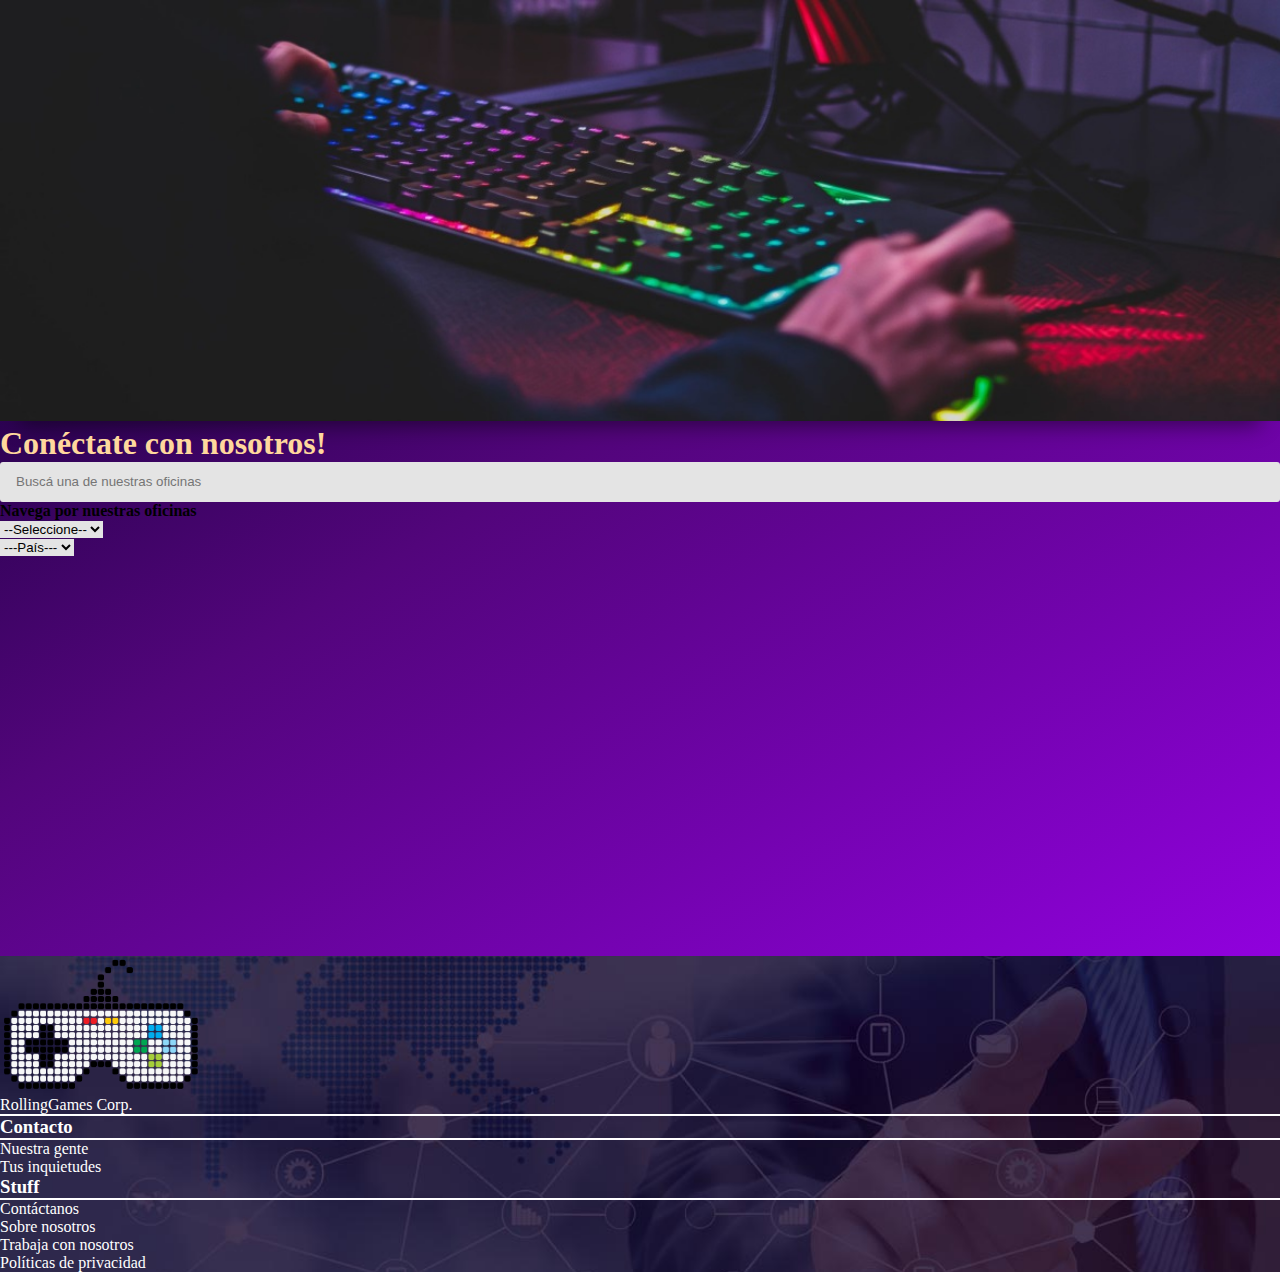
==== pages/contact.html @ ca054a24 "Carga e impresion de oficinas en pantalla.. Falta que borre" ====
<!DOCTYPE html>
<html lang="en">

<head>
    <meta charset="UTF-8">
    <meta http-equiv="X-UA-Compatible" content="IE=edge">
    <meta name="viewport" content="width=device-width, initial-scale=1.0">
    <title>Contácto</title>
    <link href="https://cdn.jsdelivr.net/npm/bootstrap@5.0.2/dist/css/bootstrap.min.css" rel="stylesheet"
        integrity="sha384-EVSTQN3/azprG1Anm3QDgpJLIm9Nao0Yz1ztcQTwFspd3yD65VohhpuuCOmLASjC" crossorigin="anonymous">
    <link rel="stylesheet" href="/css/style.css">
    <link rel="stylesheet" href="https://pro.fontawesome.com/releases/v5.10.0/css/all.css"
        integrity="sha384-AYmEC3Yw5cVb3ZcuHtOA93w35dYTsvhLPVnYs9eStHfGJvOvKxVfELGroGkvsg+p" crossorigin="anonymous" />
</head>

<body>
    <header>

    </header>
    <div class="container-fluid">
        <img src="/img/contact/gaming-keyboards.jpg" alt="img-header" style="width: 100%;box-shadow: rgba(0, 0, 0, 0.45) 0px 25px 20px -20px; ">
    </div>

    <section id="section-from" class="container-lg mb-2">
        <div class="container-lg">
            <h1 class="mb-3 p-5 text-light">Conéctate con nosotros!</h1>

            <label for="field-search"></label>
            <input type="text" id="field-search" name="search" class="from-text"
                placeholder="Buscá una de nuestras oficinas">

            <h4 class="mb-3 mt-3 p-5 text-light">Navega por nuestras oficinas</h4>
            <div class="row">
                <div class="col-sm-6">
                    <select name="" class="form-select space"
                        style="border: none; background-color: rgb(228, 228, 228);" aria-label="Default select example"
                        id="region">
                        <option value="">---Región---</option>
                    </select>
                </div>
                <div class="col-sm-6">
                    <select name="" id="pais" class="form-select space"
                        style="border: none; background-color: rgb(228, 228, 228);" aria-label="Default select example">
                        <option value="" selected disabled onclick="agregarElementos()">---País---</option>
                    </select>
                </div>
            </div>
        </div>
        <div class="container-xl mt-2" id="frame1">

        </div>

    </section>
    <div class="container-xl" style="height: 400px; width: 100%;">
    </div>
    <footer>
        <div class="row container-fluid">
            <div class="col-12 col-md-4 d-md-block">
                <div class="d-flex justify-content-center">
                    <img src="/img/logo/logo-joystick.png" alt="logo" class="imgLogo">
                </div>
                <div class="d-flex justify-content-center mt-2">
                    <p class="pb-2">RollingGames Corp.</p>
                </div>
            </div>
            <div class="col-12 col-md-4">
                <h3 class="text-center text-white pb-2">Contacto</h3>
                <ul>
                    <li><a href="/pages/contact.html">Nuestra gente</a></li>
                    <li><a href="#">Tus inquietudes</a></li>
                </ul>
            </div>
            <div class="col-12 col-md-4">
                <h3 class="text-center text-white pb-2">Stuff</h3>
                <ul>
                    <li><a href="#">Contáctanos</a></li>
                    <li><a href="#">Sobre nosotros</a></li>
                    <li><a href="#">Trabaja con nosotros</a></li>
                    <li><a href="#">Políticas de privacidad</a></li>
                </ul>
            </div>
        </div>
    </footer>
</body>
<script src="/js/contact.js"></script>
<script src="https://code.jquery.com/jquery-3.6.0.min.js"
    integrity="sha256-/xUj+3OJU5yExlq6GSYGSHk7tPXikynS7ogEvDej/m4=" crossorigin="anonymous"></script>
<script src="https://cdn.jsdelivr.net/npm/bootstrap@5.0.2/dist/js/bootstrap.bundle.min.js"
    integrity="sha384-MrcW6ZMFYlzcLA8Nl+NtUVF0sA7MsXsP1UyJoMp4YLEuNSfAP+JcXn/tWtIaxVXM"
    crossorigin="anonymous"></script>

</html>
---- css/style.css ----
* {
  margin: 0;
  padding: 0;
  box-sizing: border-box;
}
body {
  background: rgb(2, 0, 36);
  background: linear-gradient(
    149deg,
    rgba(2, 0, 36, 1) 0%,
    rgba(82, 5, 123, 1) 39%,
    rgba(166, 0, 255, 1) 100%
  );
}
/* Venatan Modal */
.modal-window span{
  color: #712ae2;
  display: flex;
}
.mostrar-modal{
  opacity: 1 !important;
  z-index: 1;
}
.modal-container{
  display: flex;
  background-color: rgba(0,0,0,0.3);
  align-items: center;
  justify-content: center;
  pointer-events: none;
  top: 0;
  left: 0;
  height: 100vh;
  width: 100vw;
  opacity: 0;
  position: fixed;
}
.modal-window{
  background-color: #fff;
  width: 600px;
  padding: 30px 50px;
  border-radius: 15px;
  box-shadow: 0 5px 10px rgba(228, 252, 239, 0.938);
}

footer {
  background-image: url(/img/contact/stem-cells-transplant-footer-background.jpg);
  background-position: center;
  background-size: cover;
}
h1,
h4 {
  cursor: context-menu;
}
h1,
h2 {
  color: rgb(255, 216, 157);
}
.from-text {
  border: none;
  background-color: rgb(228, 228, 228);
  float: right;
  width: 100%;
  height: 2.5rem;
  border-radius: 3px;
  padding-left: 1rem;
  position: relative;
}
.imgLogo {
  width: 200px;
  transition: all 0.5s;
}
.about-us{
  padding: 3em;
}
p,
h3 {
  color: white;
  border-bottom: 2px solid white;
  transition: 0.5s ease;
}
ul {
  list-style: none;
}
a {
  text-decoration: none;
  color: white;
}
.imgLogo:hover {
  transform: rotate(360deg);
}
a:hover {
  font-size: 120%;
  transition: 0.2s ease-in;
  color: violet;
}
@media only screen and (max-width: 640px) {
  h1,
  h4 {
    font-size: 24px;
    text-align: center;
  }
  .space {
    margin-bottom: 6px;
  }
  .cards{
    margin-top: 5px;
  }
}
@media only screen and (max-width: 768px) {
  .imgLogo {
    width: 50%;
  }
}
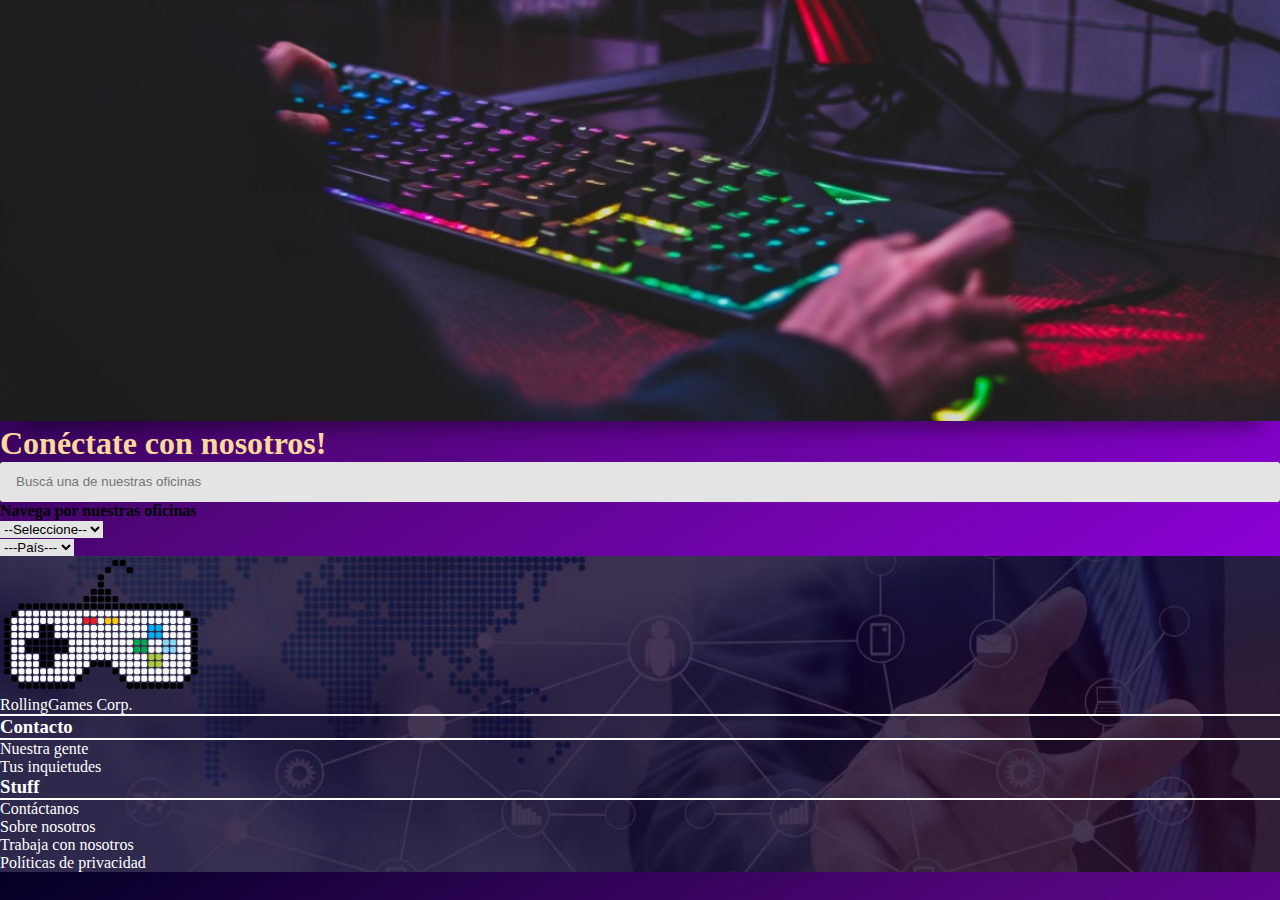
==== commit 3bab0fac: "agregado en el CASE lo de america" ====
--- a/pages/contact.html
+++ b/pages/contact.html
@@ -46,12 +46,11 @@
                 </div>
             </div>
         </div>
-        <div class="container-xl mt-2" id="frame1">
+        <div class="container-xl my-2" id="frame1">
 
         </div>
 
     </section>
-    <div class="container-xl" style="height: 400px; width: 100%;">
     </div>
     <footer>
         <div class="row container-fluid">
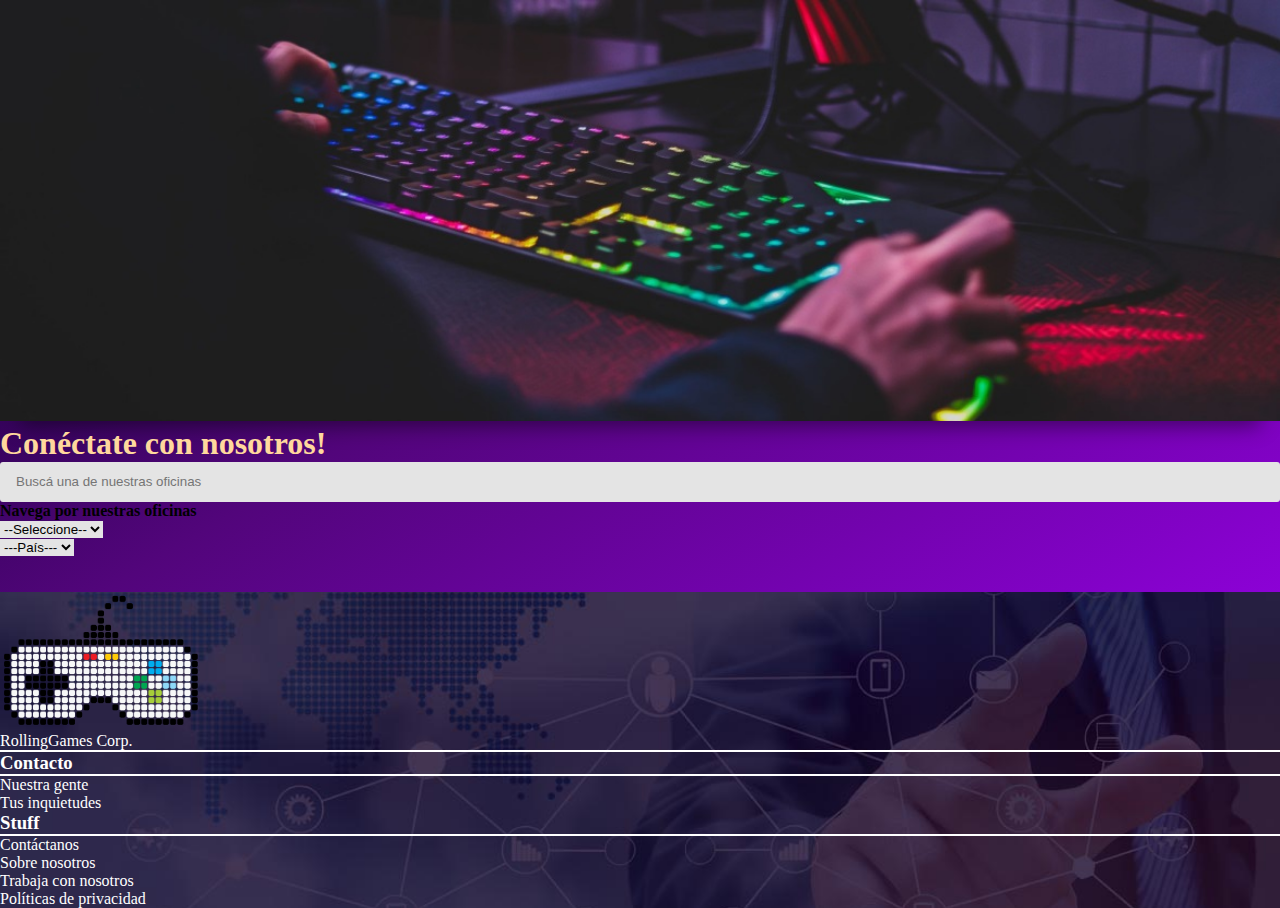
==== commit b74e5fbd: "Página de contacto Listo" ====
--- a/pages/contact.html
+++ b/pages/contact.html
@@ -18,7 +18,8 @@
 
     </header>
     <div class="container-fluid">
-        <img src="/img/contact/gaming-keyboards.jpg" alt="img-header" style="width: 100%;box-shadow: rgba(0, 0, 0, 0.45) 0px 25px 20px -20px; ">
+        <img src="/img/contact/gaming-keyboards.jpg" alt="img-header"
+            style="width: 100%;box-shadow: rgba(0, 0, 0, 0.45) 0px 25px 20px -20px; ">
     </div>
 
     <section id="section-from" class="container-lg mb-2">
@@ -39,13 +40,15 @@
                     </select>
                 </div>
                 <div class="col-sm-6">
-                    <select name="" id="pais" class="form-select space"
+                    <select name="pais" id="pais" class="form-select space pais"
                         style="border: none; background-color: rgb(228, 228, 228);" aria-label="Default select example">
-                        <option value="" selected disabled onclick="agregarElementos()">---País---</option>
+                        <option value="" selected disabled>---País---</option>
                     </select>
                 </div>
             </div>
         </div>
+        <br><br>
+
         <div class="container-xl my-2" id="frame1">
 
         </div>
--- a/css/style.css
+++ b/css/style.css
@@ -29,8 +29,9 @@
   pointer-events: none;
   top: 0;
   left: 0;
+  right: 0;
   height: 100vh;
-  width: 100vw;
+  width: 100%;
   opacity: 0;
   position: fixed;
 }
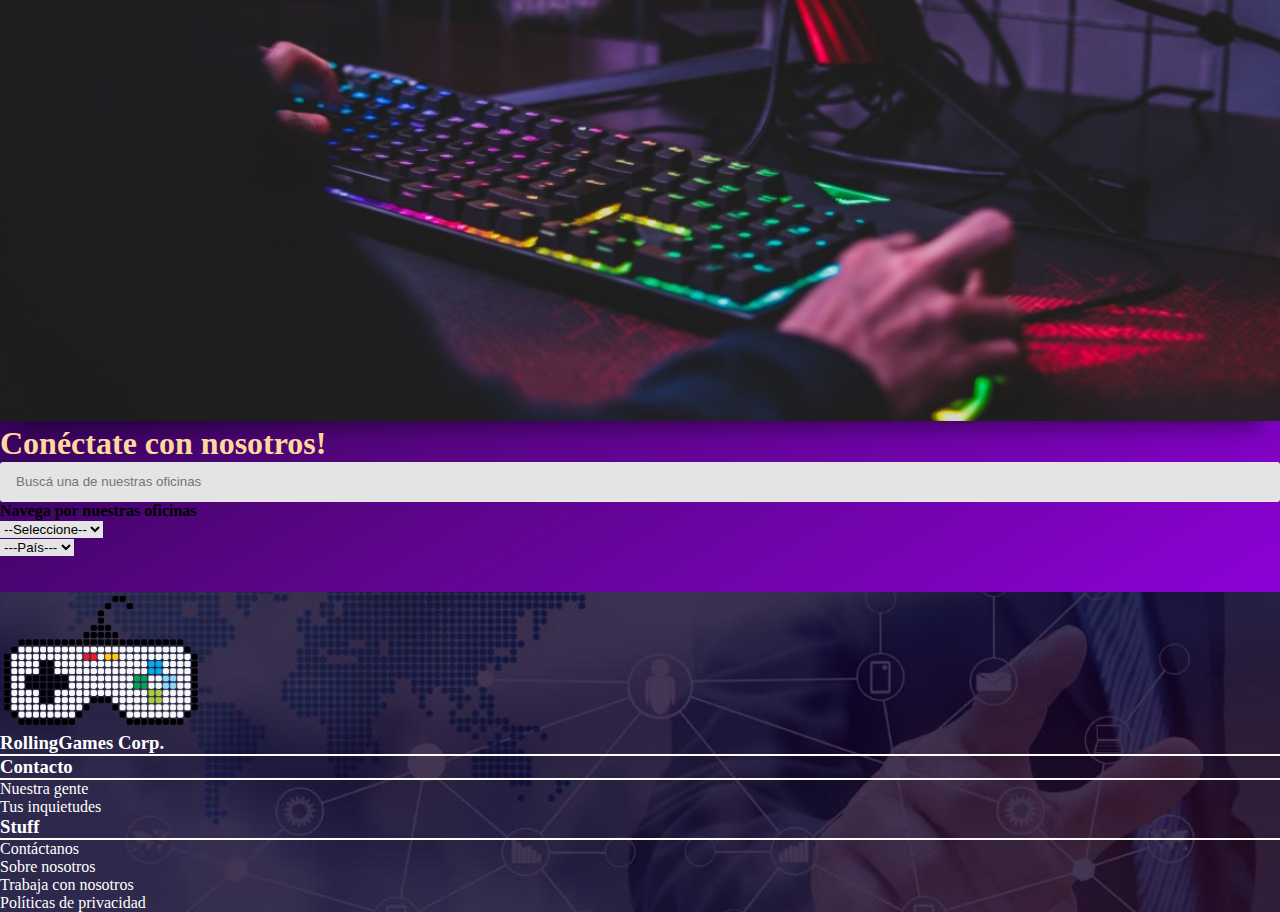
==== commit edc46a65: "Correccion modal" ====
--- a/pages/contact.html
+++ b/pages/contact.html
@@ -52,7 +52,6 @@
         <div class="container-xl my-2" id="frame1">
 
         </div>
-
     </section>
     </div>
     <footer>
@@ -62,7 +61,7 @@
                     <img src="/img/logo/logo-joystick.png" alt="logo" class="imgLogo">
                 </div>
                 <div class="d-flex justify-content-center mt-2">
-                    <p class="pb-2">RollingGames Corp.</p>
+                    <h3 class="pb-2">RollingGames Corp.</h3>
                 </div>
             </div>
             <div class="col-12 col-md-4">
--- a/css/style.css
+++ b/css/style.css
@@ -17,16 +17,18 @@
   color: #712ae2;
   display: flex;
 }
+.cerrar-modal{
+  z-index: -1;
+}
 .mostrar-modal{
   opacity: 1 !important;
-  z-index: 1;
+  z-index: 2 !important;
 }
 .modal-container{
   display: flex;
   background-color: rgba(0,0,0,0.3);
   align-items: center;
   justify-content: center;
-  pointer-events: none;
   top: 0;
   left: 0;
   right: 0;
@@ -34,6 +36,7 @@
   width: 100%;
   opacity: 0;
   position: fixed;
+  z-index: -1;
 }
 .modal-window{
   background-color: #fff;
@@ -42,7 +45,11 @@
   border-radius: 15px;
   box-shadow: 0 5px 10px rgba(228, 252, 239, 0.938);
 }
-
+.textReference{
+  font-size: 18px;
+  text-align: center;
+  border: none;
+}
 footer {
   background-image: url(/img/contact/stem-cells-transplant-footer-background.jpg);
   background-position: center;
@@ -111,4 +118,4 @@
   .imgLogo {
     width: 50%;
   }
-}
+}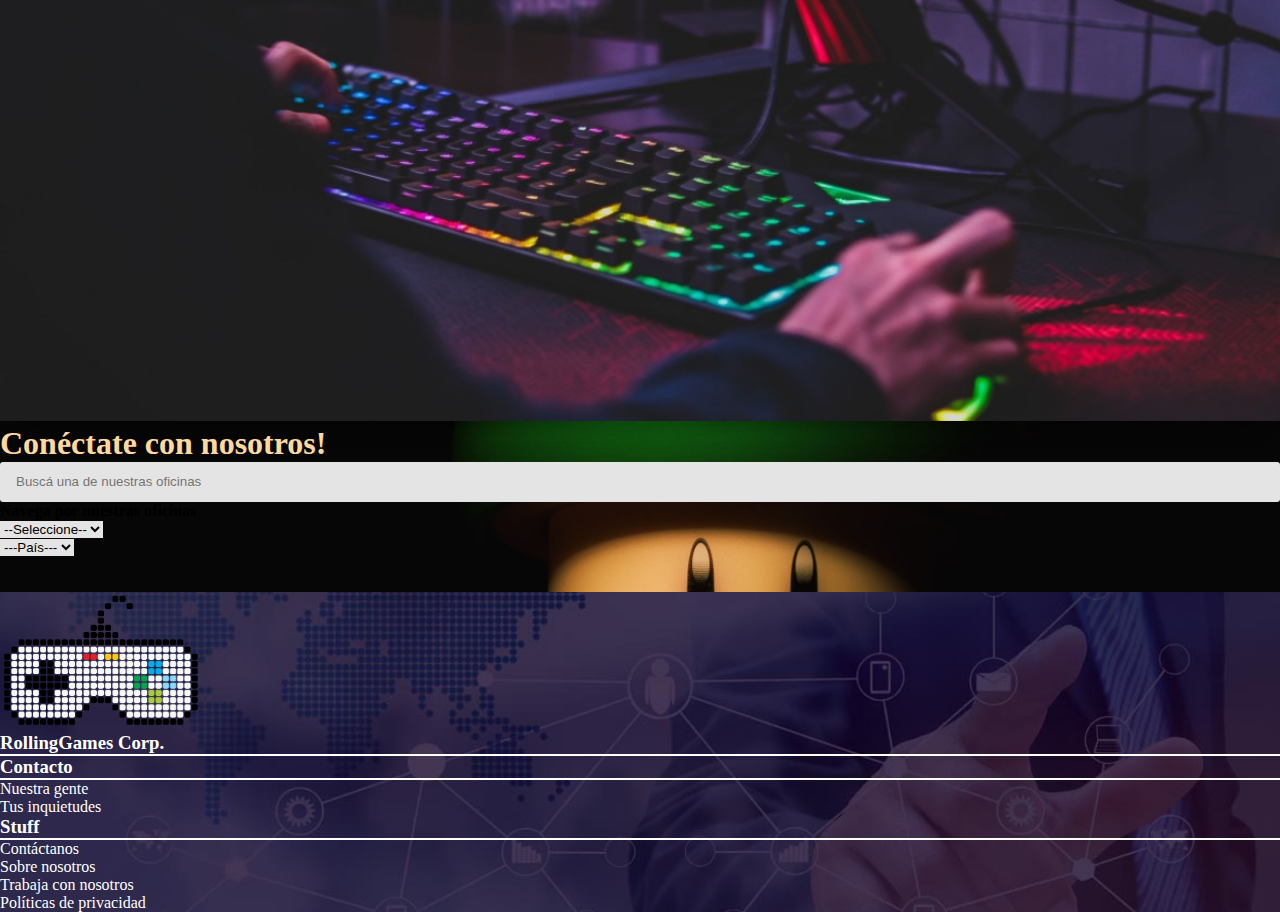
==== commit 17a0d0b1: "Todo en orden, falta completar un par de cosas" ====
--- a/pages/contact.html
+++ b/pages/contact.html
@@ -14,46 +14,44 @@
 </head>
 
 <body>
-    <header>
-
-    </header>
-    <div class="container-fluid">
+    <div class="container-fluid bgOpt parallax3">
         <img src="/img/contact/gaming-keyboards.jpg" alt="img-header"
             style="width: 100%;box-shadow: rgba(0, 0, 0, 0.45) 0px 25px 20px -20px; ">
+            <section id="section-from" class="container-lg mb-2">
+                <div class="container-lg">
+                    <h1 class="mb-3 p-5 text-light">Conéctate con nosotros!</h1>
+        
+                    <label for="field-search"></label>
+                    <input type="text" id="field-search" name="search" class="from-text"
+                        placeholder="Buscá una de nuestras oficinas">
+        
+                    <h4 class="mb-3 mt-3 p-5 text-light">Navega por nuestras oficinas</h4>
+                    <div class="row">
+                        <div class="col-sm-6">
+                            <select name="" class="form-select space"
+                                style="border: none; background-color: rgb(228, 228, 228);" aria-label="Default select example"
+                                id="region">
+                                <option value="">---Región---</option>
+                            </select>
+                        </div>
+                        <div class="col-sm-6">
+                            <select name="pais" id="pais" class="form-select space pais"
+                                style="border: none; background-color: rgb(228, 228, 228);" aria-label="Default select example">
+                                <option value="" selected disabled>---País---</option>
+                            </select>
+                        </div>
+                    </div>
+                </div>
+                <br><br>
+        
+                <div class="container-xl my-2" id="frame1">
+        
+                </div>
+            </section>
+            </div>
     </div>
 
-    <section id="section-from" class="container-lg mb-2">
-        <div class="container-lg">
-            <h1 class="mb-3 p-5 text-light">Conéctate con nosotros!</h1>
 
-            <label for="field-search"></label>
-            <input type="text" id="field-search" name="search" class="from-text"
-                placeholder="Buscá una de nuestras oficinas">
-
-            <h4 class="mb-3 mt-3 p-5 text-light">Navega por nuestras oficinas</h4>
-            <div class="row">
-                <div class="col-sm-6">
-                    <select name="" class="form-select space"
-                        style="border: none; background-color: rgb(228, 228, 228);" aria-label="Default select example"
-                        id="region">
-                        <option value="">---Región---</option>
-                    </select>
-                </div>
-                <div class="col-sm-6">
-                    <select name="pais" id="pais" class="form-select space pais"
-                        style="border: none; background-color: rgb(228, 228, 228);" aria-label="Default select example">
-                        <option value="" selected disabled>---País---</option>
-                    </select>
-                </div>
-            </div>
-        </div>
-        <br><br>
-
-        <div class="container-xl my-2" id="frame1">
-
-        </div>
-    </section>
-    </div>
     <footer>
         <div class="row container-fluid">
             <div class="col-12 col-md-4 d-md-block">
--- a/css/style.css
+++ b/css/style.css
@@ -4,13 +4,22 @@
   box-sizing: border-box;
 }
 body {
-  background: rgb(2, 0, 36);
-  background: linear-gradient(
-    149deg,
-    rgba(2, 0, 36, 1) 0%,
-    rgba(82, 5, 123, 1) 39%,
-    rgba(166, 0, 255, 1) 100%
-  );
+  background: black
+}
+.bgOpt{
+  background-repeat: no-repeat;
+  background-size: cover;
+  background-position: center;
+  background-attachment: fixed;
+}
+.bgOpt.parallax1{
+  background-image: url(/img/about/doom.jpg);
+}
+.bgOpt.parallax2{
+  background-image: url(/img/about/resident.jpg);
+}
+.bgOpt.parallax3{
+  background-image: url(/img/about/mario.png);
 }
 /* Venatan Modal */
 .modal-window span{
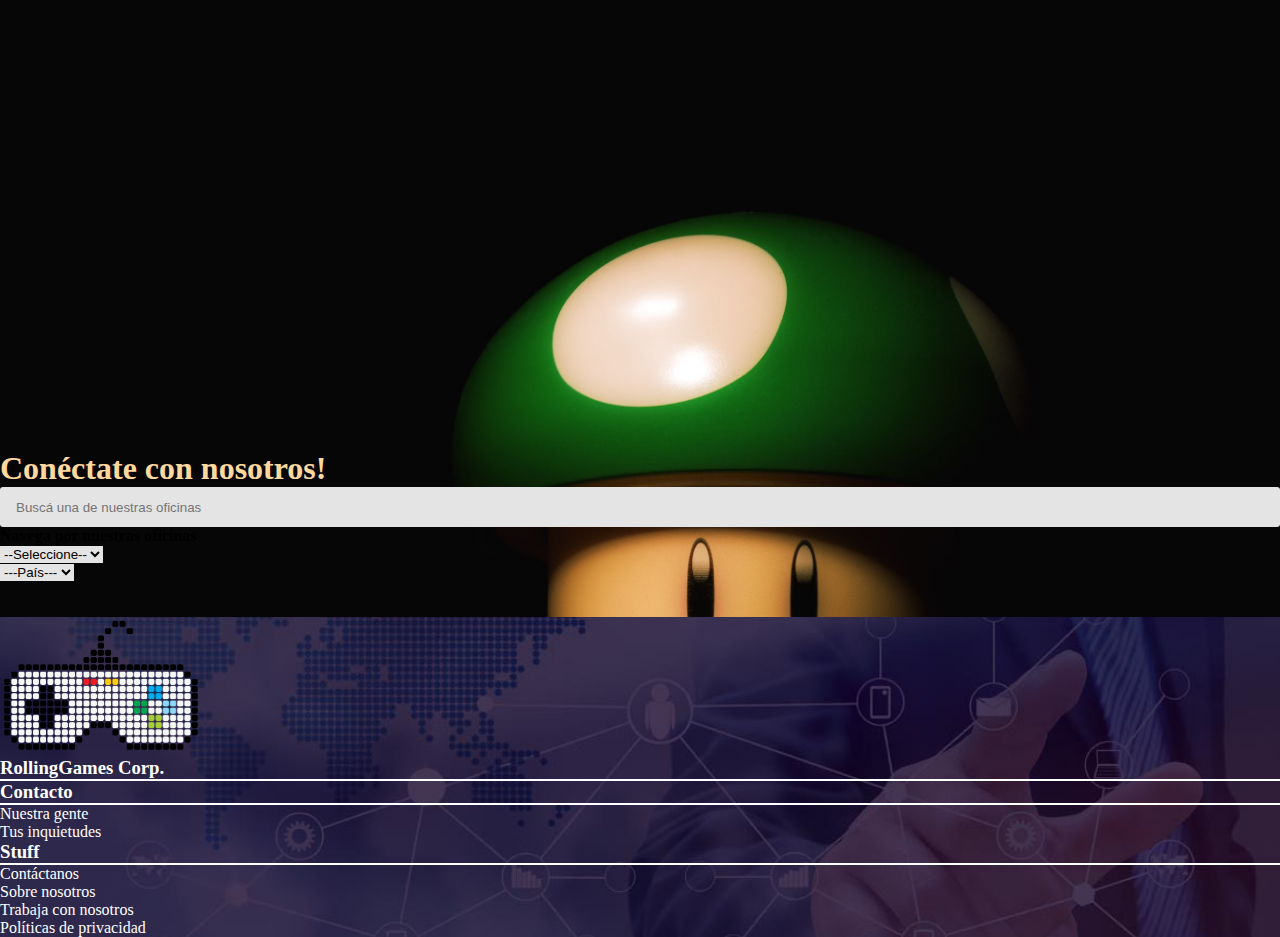
==== commit 33a79576: "Hongo sin imagen en contacto" ====
--- a/pages/contact.html
+++ b/pages/contact.html
@@ -15,8 +15,11 @@
 
 <body>
     <div class="container-fluid bgOpt parallax3">
-        <img src="/img/contact/gaming-keyboards.jpg" alt="img-header"
-            style="width: 100%;box-shadow: rgba(0, 0, 0, 0.45) 0px 25px 20px -20px; ">
+        <!-- <img src="/img/contact/gaming-keyboards.jpg" alt="img-header"
+            style="width: 100%;box-shadow: rgba(0, 0, 0, 0.45) 0px 25px 20px -20px; "> -->
+            <div style="height: 50vh;">
+
+            </div>
             <section id="section-from" class="container-lg mb-2">
                 <div class="container-lg">
                     <h1 class="mb-3 p-5 text-light">Conéctate con nosotros!</h1>
